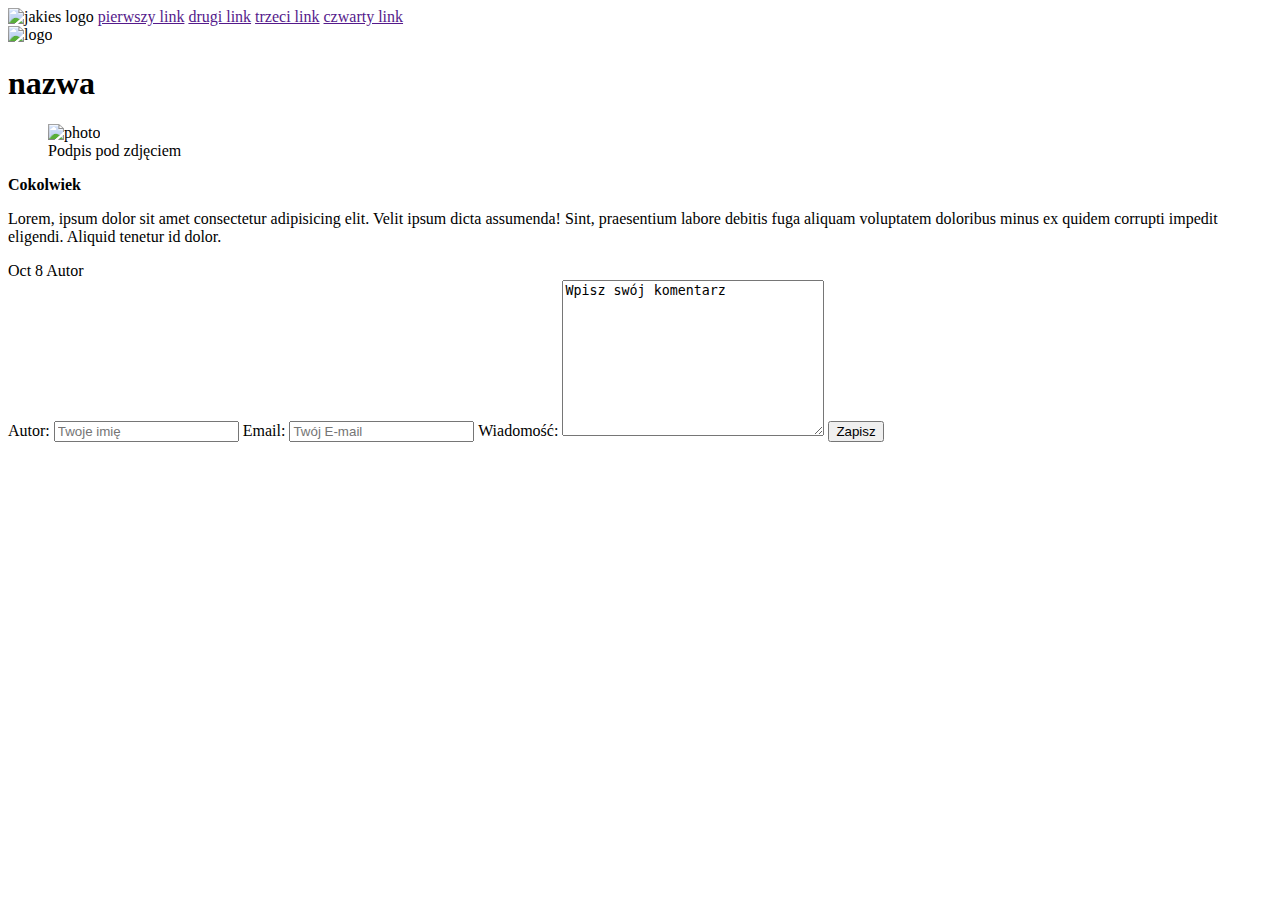
==== html/index1.html @ 432a5efd "Some updates to CSS page Layout" ====
<!DOCTYPE html>
<html lang="en">
<head>
    <meta charset="UTF-8">
    <meta name="viewport" content="width=device-width, initial-scale=1.0">
    <meta http-equiv="X-UA-Compatible" content="ie=edge">
    <title>Mój Tytuł</title>
    <link rel="stylesheet" href="./css/normalize.css">
    <link rel="stylesheet" href="./css/main.css">
    
    <!-- Font Open+SAns -->
    <!-- font-family: 'Open Sans', sans-serif;
    font-family: 'Noto Sans', sans-serif; -->
    <link href="https://fonts.googleapis.com/css?family=Noto+Sans|Open+Sans&display=swap" rel="stylesheet">
</head>
<body>
    <nav class="nav">
        <img src="" alt="jakies logo" class="nav nav__img">
        <a href="" class="nav nav__link1">pierwszy link</a>
        <a href="" class="nav nav__link2">drugi link</a>
        <a href="" class="nav nav__link3">trzeci link</a>
        <a href="" class="nav nav__link4">czwarty link</a>
    </nav>
    <header class="header">
        <img class="header header__img" src="https://thumbs.dreamstime.com/z/comic-book-illustration-12899785.jpg" alt="logo"> <!--W alcie powinno być opisane to o jest na zdjęciu-->
        <h1 class="header header__title">nazwa</h1>
            <figure class="header header__title header__title__author">
                <img class="header header__title header__title__author header__title__author__img" src="" alt="photo">
                <figcaption class="header header__title header__title__author header__title__author__img__subTitle">Podpis pod zdjęciem</figcaption>
            </figure>
    </header>
    <article class="article">
        <p class="article article__text"><b class="article article__text--bold"> Cokolwiek</b></p>
        <p class="article artile__text">Lorem, ipsum dolor sit amet consectetur adipisicing elit. Velit ipsum dicta assumenda! Sint, praesentium labore debitis fuga aliquam voluptatem doloribus minus ex quidem corrupti impedit eligendi. Aliquid tenetur id dolor.</p>
        <time class="article article__publication--time" datetime="2019-10-08 13:34">Oct 8</time>
        <span class="article article__pudlication--author">Autor</span>
    </article>
    <aside class="aside">
        <form action="verify.js" method="post" class="form"> <!--WsZtstko w HTML'u piszemy małymi literami prócz !DOCTYPE-->
            <label class="form form__label form__label--autor" for="autor">Autor:</label>
            <input class="form form__input form__input--autor" type="text" name="autor" placeholder="Twoje imię" required>
            <label class="form form__label form__label--email" for="email">Email:</label>
            <input class="form form__input form__input--email" type="email" name="email" placeholder="Twój E-mail" required>
            <label class="form form__label form__label--tekst" for="tekst">Wiadomość:</label>
            <textarea class="form form__textarea--tekst" name="tekst" id="" cols="30" rows="10" required>Wpisz swój komentarz</textarea>
        
            <input class="form_submit form_submit--confirm" type="submit" name="przycisk" value="Zapisz">
            <!-- lub button - trovhę trudniejszy do obróbki za pomocą CSS'a -->
            <!-- <button type="submit">zapisz</button> -->
        </form>
    </aside>


    
</body>
</html>
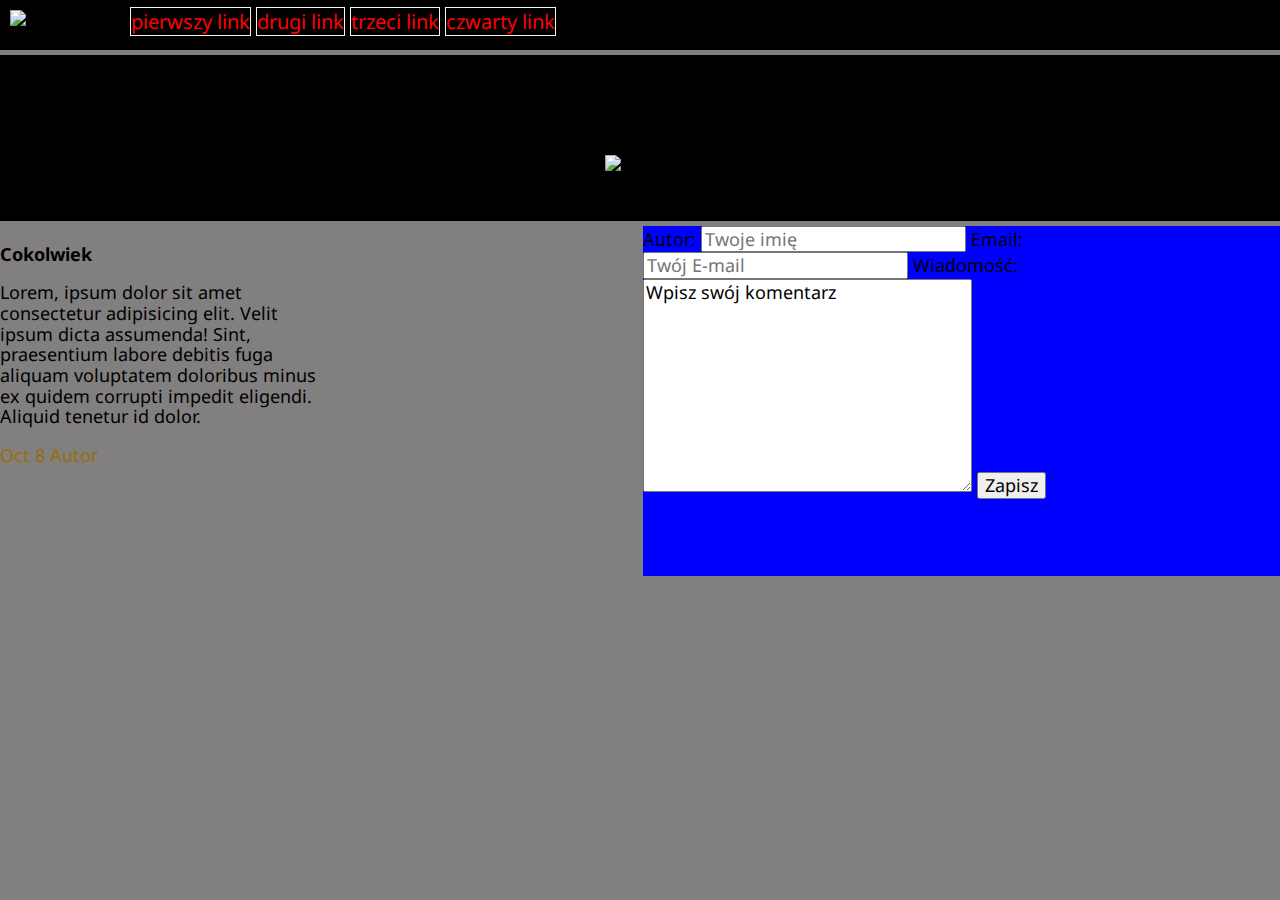
==== commit 4de84c6e: "Small Update to Grid Laout" ====
--- a/html/index1.html
+++ b/html/index1.html
@@ -5,8 +5,8 @@
     <meta name="viewport" content="width=device-width, initial-scale=1.0">
     <meta http-equiv="X-UA-Compatible" content="ie=edge">
     <title>Mój Tytuł</title>
-    <link rel="stylesheet" href="./css/normalize.css">
-    <link rel="stylesheet" href="./css/main.css">
+    <link rel="stylesheet" href="../css/normalize.css">
+    <link rel="stylesheet" href="../css/main.css">
     
     <!-- Font Open+SAns -->
     <!-- font-family: 'Open Sans', sans-serif;
@@ -15,23 +15,25 @@
 </head>
 <body>
     <nav class="nav">
-        <img src="" alt="jakies logo" class="nav nav__img">
-        <a href="" class="nav nav__link1">pierwszy link</a>
-        <a href="" class="nav nav__link2">drugi link</a>
-        <a href="" class="nav nav__link3">trzeci link</a>
-        <a href="" class="nav nav__link4">czwarty link</a>
+        <img src="" alt="jakies logo" class="nav__img">
+        <a href="" class="nav__link1">pierwszy link</a>
+        <a href="" class="nav__link2">drugi link</a>
+        <a href="" class="nav__link3">trzeci link</a>
+        <a href="" class="nav__link4">czwarty link</a>
     </nav>
     <header class="header">
-        <img class="header header__img" src="https://thumbs.dreamstime.com/z/comic-book-illustration-12899785.jpg" alt="logo"> <!--W alcie powinno być opisane to o jest na zdjęciu-->
-        <h1 class="header header__title">nazwa</h1>
-            <figure class="header header__title header__title__author">
-                <img class="header header__title header__title__author header__title__author__img" src="" alt="photo">
-                <figcaption class="header header__title header__title__author header__title__author__img__subTitle">Podpis pod zdjęciem</figcaption>
+        <!-- <img class="header__img" src="https://thumbs.dreamstime.com/z/comic-book-illustration-12899785.jpg" alt="logo"> W alcie powinno być opisane to o jest na zdjęciu -->
+        <h1 class="header__title">nazwa</h1>
+            <figure class="header__title header__title__author">
+                <img class="header__title header__title__author header__title__author__img" src="" alt="photo">
+                <figcaption class="header__title header__title__author header__title__author__img__subTitle">Podpis pod zdjęciem</figcaption>
             </figure>
     </header>
     <article class="article">
         <p class="article article__text"><b class="article article__text--bold"> Cokolwiek</b></p>
-        <p class="article artile__text">Lorem, ipsum dolor sit amet consectetur adipisicing elit. Velit ipsum dicta assumenda! Sint, praesentium labore debitis fuga aliquam voluptatem doloribus minus ex quidem corrupti impedit eligendi. Aliquid tenetur id dolor.</p>
+        <p class="article artile__text">Lorem, ipsum dolor sit amet consectetur adipisicing elit.
+             Velit ipsum dicta assumenda! Sint, praesentium labore debitis fuga aliquam voluptatem 
+             doloribus minus ex quidem corrupti impedit eligendi. Aliquid tenetur id dolor.</p>
         <time class="article article__publication--time" datetime="2019-10-08 13:34">Oct 8</time>
         <span class="article article__pudlication--author">Autor</span>
     </article>
--- a/css/main.css
+++ b/css/main.css
@@ -0,0 +1,66 @@
+/* font-family: 'Open Sans', sans-serif;
+font-family: 'Noto Sans', sans-serif; */
+
+body {
+    background-color: rgb(129, 127, 127);
+    font-size: 20px;
+    font-family: 'Noto Sans', sans-serif;
+    /* margin: 0 auto; */
+    display:grid;
+    grid-gap: 5px;
+    grid-template-columns: repeat(4, 1fr);
+    grid-auto-rows: minmax(50px, auto);
+    display: grid;
+    grid-template-areas: 
+        "nav nav nav nav"
+        "header header header header"
+        "article . aside aside "
+        "article . aside aside "
+        "article . aside aside ";
+}
+
+article, form {
+    
+    font-size: 0.9em;
+}
+time, span {
+    color: rgb(150, 110, 9);
+}
+
+.form__label {
+    font-weight: italic
+}
+
+
+.nav {
+    grid-area: nav;
+    width: 100%;
+    background-color: black;
+    padding: 10px;
+}
+nav a {
+    width: 20%;
+    border: 1px solid whitesmoke;
+    color: red;
+    text-decoration: none;
+    align-content: space-around;
+
+}
+
+.header
+{
+    grid-area: header;
+    background: url("https://thumbs.dreamstime.com/z/comic-book-illustration-12899785.jpg") no-repeat black;
+    background-repeat: no-repeat;
+    background-size: cover;
+    text-align: center;
+}
+header
+.article {
+    grid-area: article;
+    background-color: yellow;
+}
+.aside {
+    grid-area: aside;
+    background-color: blue;
+}
